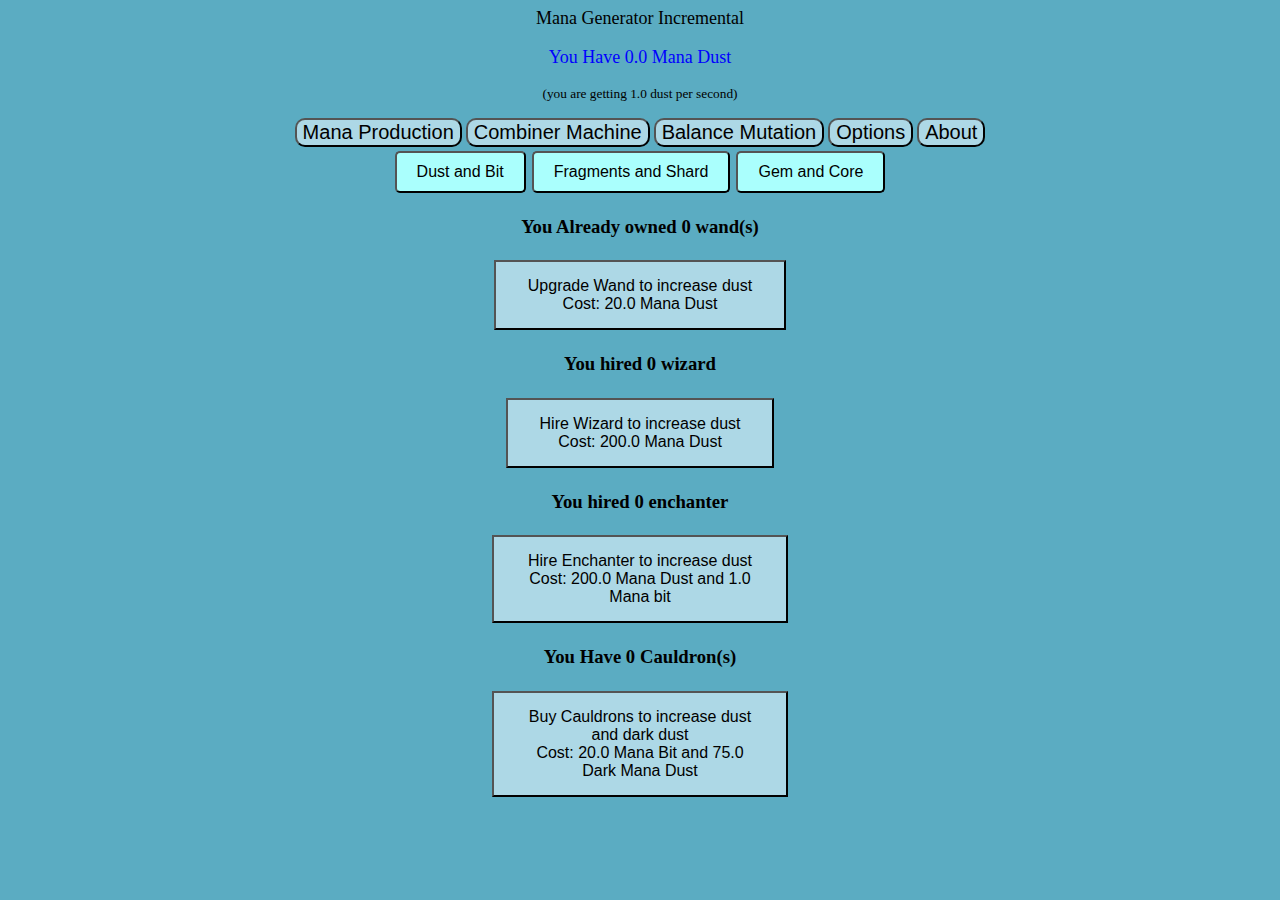
==== index.html @ 48f95302 "Add files via upload" ====
<html lang="en">
<head>
  
    <meta charset="UTF-8">
    <meta name="viewport" content="width=device-width, initial-scale=1.0">
    <meta name="description" content="Combine and Increased">
    <meta name="theme-color" content="#006e05"/>
    
    <link rel="stylesheet" href="css/style.css">
    <link rel="stylesheet" href="css/tab.css">
    <link rel="stylesheet" href="css/button.css">
    <link rel="stylesheet" href="css/notify.css">
    <link rel="stylesheet" href="css/anchor.css">
    <title>Mana Generators 0.1 (Alpha 1 Release)</title>
</head>
	<body>
	  <div id="topbar">
       <!--<div id="news"></div>--> <div style="color: black;
	font-size: large">Mana Generator Incremental </div>
    </div>
    <p style="color: blue;
	font-size: large">You Have <span id="dust">0</span> Mana Dust</p>
    <p ><small>(you are getting <span id="dps">1</span> dust per second)</small></p>
    
     <button onclick="tab('produstion')" class="tabs">Mana Production</button>
     <button onclick="tab('combiner')" class="tabs">Combiner Machine</button>
     <button onclick="tab('balance')" class="tabs">Balance Mutation</button>
     <button onclick="tab('options')" class="tabs">Options</button>
     <button onclick="tab('about')" class="tabs">About</button>
	 <center>
       <div id="produstion">
       <button id="dustandbit" onclick="subtab1('mana1')" class="subtabs">Dust and Bit</button>
       <button id="fragandshard" onclick="subtab1('mana2')" class="subtabs">Fragments and Shard</button>
       <button id="gemandcore" onclick="subtab1('mana3')" class="subtabs">Gem and Core</button>
       
       <div class="content" style="width: 300px;" id="mana1">
        <h3>You Already owned <span id="wands">0</span> wand(s) </h3><button onclick="upgradeWand()" class="upgradeButton">Upgrade Wand to increase dust<br>Cost: <span id="wandCost"></span> Mana Dust</button>
        <h3>You hired <span id="wizards">0</span> wizard </h3><button onclick="upgradeWizard()" class="upgradeButton">Hire Wizard to increase dust<br>Cost: <span id="wizardCost"></span> Mana Dust</button>
        <h3>You hired <span id="enchanters">0</span> enchanter </h3><button onclick="upgradeEnc()" class="upgradeButton">Hire Enchanter to increase dust<br>Cost: <span id="encCost1"></span> Mana Dust and <span id="encCost2"></span> Mana bit </button>
        <h3>You Have <span id="cauldrons">0</span> Cauldron(s) </h3><button onclick="upgradeCau()" class="upgradeButton">Buy Cauldrons to increase dust and dark dust<br>Cost: <span id="cauCost1"></span> Mana Bit and <span id="cauCost2"></span> Dark Mana Dust </button>
      </div>
      
      <div id="mana2">
 	        <h2> To be Continued </h2>
 	    </div>
 	    
 	    <div id="mana3">
 	      <h2> Coming Soon </h2>
      </div>
     </div>
     
       <div id="combiner">
       <button id="manacombine" onclick="subtab2('combine1')" class="subtabs">Mana Combine Machine</button>
       <button id="resetter" onclick="subtab2('combine2')" class="subtabs">Resetter Machine</button>
       <button id="transmute" onclick="subtab2('combine3')" class="subtabs">Transmute</button>
        
     <div id="combine1">
       <h3>You Have <span id="bit">0</span> Mana Bit</h3><button onclick="combineDust()" class="combineButton">Combine Mana Dust to get Mana Bit<br>Cost: 1e3 Mana Dust</button>
       <h3>You Have <span id="fragments">0</span> Mana Fragments</h3><button onclick="combineBit()" class="combineButton">Combine Mana Bit and Dark Mana Dust to get Mana Fragments.<br>Cost: 1e4 Mana bit and 1e3 Dark Mana Dust</button>
     </div>
     
      <div id="combine2">
 	        <h2> To be Continued </h2>
 	    </div>
 	    
 	    <div id="combine3">
 	      <h2> Coming Soon </h2>
      </div>
     </div>
     
       <div id="balance">
     <button id="darktab" onclick="subtab3('dark')" class="subtabs">Dark Mana Shard</button>
     <button id="lighttab" onclick="subtab3('light')" class="subtabs">Light Mana Bit</button>
     <button id="baltab" onclick="subtab3('bal')" class="subtabs">Balance Fragments</button>
     
     <div id="dark">
        <p style="color: #acacac;
	font-size: large">You Have <span id="darkDust">0</span> Dark Mana Dust</p>
        <h3>Enhance Yourself <span id="enhance">0</span> time(s)<br>(Current <span id="dmulti"></span>×)</h3><button onclick="enhanceDust()" class="darkButton">Enhance yourself to produce more dust but reset your dust<br>Cost: <span id="enhCost"></span> Dark mana Dust</button>
        <h3>Corrupted Orb <span id="enhance">0</span> time(s)<br>(Current <span id="dmulti"></span>×)</h3><button onclick="enhanceDust()" class="darkButton">Use the Corrupted Orb to empower something but reset something<br>Cost: "Coming Soon" </button>
        </div>
       
       <div id="light">
        <div id="lightFalse">
 	        <h2>Collect Light 1 Mana Bit (10% chances)</h2>
 	      </div>
 	      
 	      <div id="lightTrue">
          <p class="lightBit">You Have <span id="lightBit">0</span> Light Mana Bit</p>
          <h3>You cast a duplicate spell <span id="dupliBit">0</span> time(s)<br>(Current Effect: <span id="bitmulti"></span> bit/combine)</h3><button onclick="duplicateBit()" class="lightButton">Gain more Mana Bits from combining<br>Cost: <span id="dupliBitCost"></span> Light Mana Bit</button>
        </div>
       </div>
       
       <div id="bal">
          <p class="balFrag">You Have <span id="balFrag">0</span> Balance Fragments</p>
        </div>
       </div>
     
       <div id="options">
      <button onclick="confirmDestroy()" class="upgradeButton">Wipe Save</button>
      <button onclick="saveGame()" class="upgradeButton">Save</button>
      <h3> (The game will save automatically every 30 seconds)</h3>
      <p style="color: #404040">Time played: <span id="timeplayed">0:00:00</span></p>
     </div>
     
       <div id= "about">
			<h2>About</h2>
			<h3>Mana Generators version 0.1</h3>
			Game by LustHeart 
			Make with inexperienced skill of JavaScript and HTML<br>hope you enjoyed this game
			<h3>Special Thanks</h3>
		  <a href="https://bullz04.github.io/scrap-clicker++/game" target="_blank">(Scrap Clicker++ by Bullz04) </a> for ideas and inspiration and simple notification<br>
		  <a href="https://github.com/Patashu/break_eternity.js/tree/master" target="_blank">Break Eternity (by Patashu)</a> for very long number<br>
			<button class="changlog"><a href="changelog.html">Changelog</a></button>
		 </div>
     </center>
       
       
       <div class="notifier-container" id="notifier-box">
       </div>
	</body>
      <script src="js/var.js" charset="utf-8" type="text/javascript"></script>
      <script src="js/lib/break_infinity.js" charset="utf-8" type="text/javascript"></script>
      <script src="js/save.js" charset="utf-8" type="text/javascript"></script>
                          <!--<script src="js/format.js" charset="utf-8" type="text/javascript"></script>-->
      <script src="js/main.js" charset="utf-8" type="text/javascript"></script>
      <script src="js/function/dustupgarde.js" charset="utf-8" type="text/javascript"></script>
      <script src="js/function/dark.js" charset="utf-8" type="text/javascript"></script>
      <script src="js/function/combiner.js" charset="utf-8" type="text/javascript"></script>
      <script src="js/notifi.js" charset="utf-8" type="text/javascript"></script>
                            <!--<script src="js/news.js" charset="utf-8" type="text/javascript"></script>-->
</html>
---- css/style.css ----
#news {
    white-space: nowrap;
    min-width: 0px;
    height: 26px;
    display: inline-block;
}

#topbar {
    overflow: hidden;
}

.darkDust{
	color: gray;
	font-size: large;
}
.manaBit {
	color: darkblue;
	font-size: large;
}

body { /* no . means element type */
	text-align: center; /* text-align centers text AND children */
	background-color: #5bacc2;
}

*{ /* * applies to all elements, use with caution */
      outline: none;
  }
---- css/button.css ----
.upgradeButton {
  background-color: lightblue;
  color: black;
  padding: 15px 32px;
  text-align: center;
  display: inline-block;
  font-size: 16px;
  margin: 4px 2px;
  cursor: pointer;
}

.combineButton {
  font-size : 16px;
  border-radius: 10px;
  color : #ffffff;
  background-color : #650045;
  transition-duration : 0.2s;
  padding: 10px 20px;
  text-align: center;
  display: inline-block;
  margin: 4px 1px;
  cursor: pointer;
}

.darkButton {
  font-size : 16px;
  border-radius: 10px;
  color : #868686;
  background-color : #000000;
  transition-duration : 0.2s;
  padding: 10px 20px;
  text-align: center;
  display: inline-block;
  margin: 4px 1px;
  cursor: pointer;
}

.subtabs {
  font-size : 16px;
  border-radius: 5px;
  color : #000000;
  background-color : #aafffd;
  transition-duration : 0.2s;
  padding: 10px 20px;
  text-align: center;
  display: inline-block;
  margin: 4px 1px;
  cursor: pointer;
}

.tabs {
  font-size : 20px;
  border-radius: 10px;
  color : #000000;
  background-color : lightblue;
  transition-duration : 0.2s;
}
---- css/notify.css ----
.notifier-container {
    text-align: right;
    position: fixed;
    margin: 5px;
    padding: 5px;
    bottom: 0;
    right: 5px;
    pointer-events: none;
}

.notification {
    position: relative;
    right: 0px;
    opacity: 0;
    margin: 5px;
    transition-duration: 1s;
    padding: 5px;
    pointer-events: none;
    background-color: lightblue;
    border-radius: 5px;
    border: 2px solid rgb(255, 255, 255);
    
}

.notification-appears {
    animation: notificationAppearsAnimation 0.5s linear;
    opacity: 1;
}

.notification-disappears {
    animation: notificationDisappearsAnimation 0.33s cubic-bezier(0.8, -0.01, 1, 1);
    opacity: 0;
}

@keyframes notificationAppearsAnimation{
    0% {
        right: -150%;
        left: initial
    }
    20% {
        clip: rect();
    }
    60% {
        right: 17.5px;
        left: initial
    }
    77.5% {
        right: -5px
    }
    100% {
        right: 0px;
        left: initial
    }
}

@keyframes notificationDisappearsAnimation {
    0% {
        right: 0px
    }
    100% {
        right: -75%
    }
}
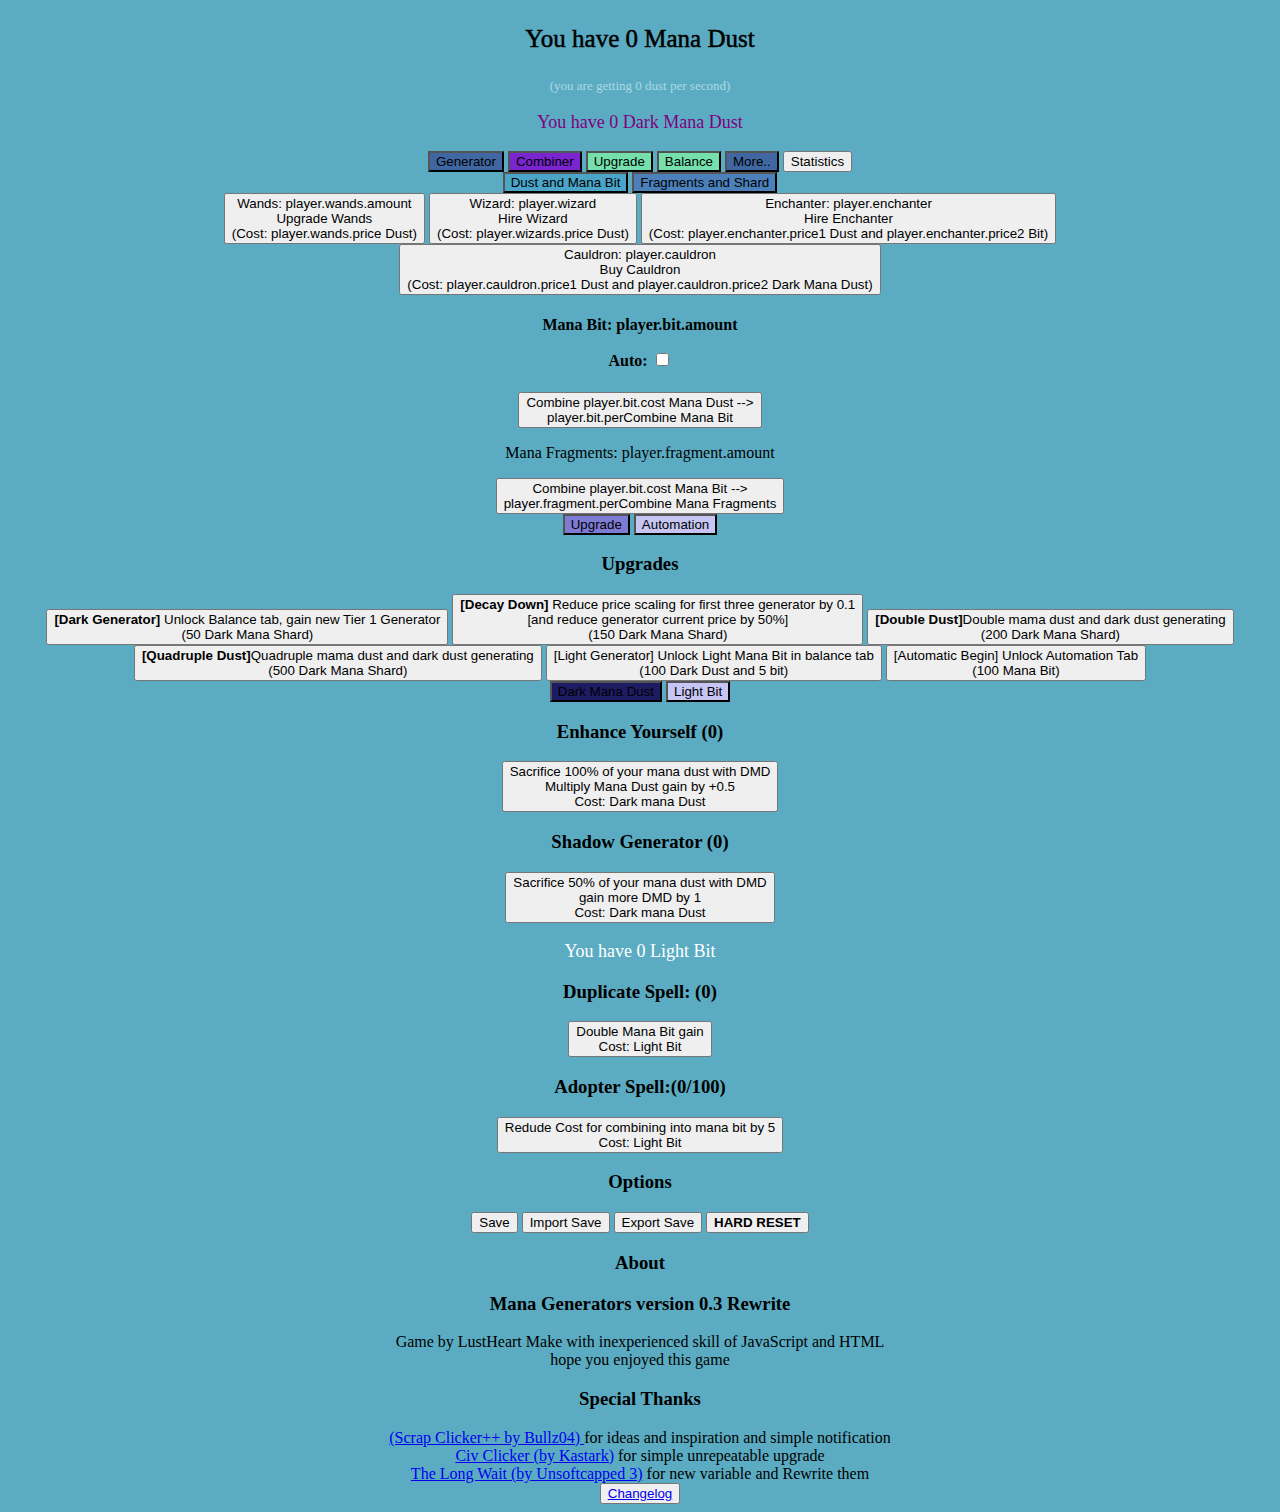
==== commit 4bdeccb1: "rewriting" ====
--- a/index.html
+++ b/index.html
@@ -1,132 +1,102 @@
-<html lang="en">
-<head>
-  
-    <meta charset="UTF-8">
-    <meta name="viewport" content="width=device-width, initial-scale=1.0">
-    <meta name="description" content="Combine and Increased">
-    <meta name="theme-color" content="#006e05"/>
-    
-    <link rel="stylesheet" href="css/style.css">
-    <link rel="stylesheet" href="css/tab.css">
-    <link rel="stylesheet" href="css/button.css">
-    <link rel="stylesheet" href="css/notify.css">
-    <link rel="stylesheet" href="css/anchor.css">
-    <title>Mana Generators 0.1 (Alpha 1 Release)</title>
-</head>
-	<body>
-	  <div id="topbar">
-       <!--<div id="news"></div>--> <div style="color: black;
-	font-size: large">Mana Generator Incremental </div>
-    </div>
-    <p style="color: blue;
-	font-size: large">You Have <span id="dust">0</span> Mana Dust</p>
-    <p ><small>(you are getting <span id="dps">1</span> dust per second)</small></p>
-    
-     <button onclick="tab('produstion')" class="tabs">Mana Production</button>
-     <button onclick="tab('combiner')" class="tabs">Combiner Machine</button>
-     <button onclick="tab('balance')" class="tabs">Balance Mutation</button>
-     <button onclick="tab('options')" class="tabs">Options</button>
-     <button onclick="tab('about')" class="tabs">About</button>
-	 <center>
-       <div id="produstion">
-       <button id="dustandbit" onclick="subtab1('mana1')" class="subtabs">Dust and Bit</button>
-       <button id="fragandshard" onclick="subtab1('mana2')" class="subtabs">Fragments and Shard</button>
-       <button id="gemandcore" onclick="subtab1('mana3')" class="subtabs">Gem and Core</button>
-       
-       <div class="content" style="width: 300px;" id="mana1">
-        <h3>You Already owned <span id="wands">0</span> wand(s) </h3><button onclick="upgradeWand()" class="upgradeButton">Upgrade Wand to increase dust<br>Cost: <span id="wandCost"></span> Mana Dust</button>
-        <h3>You hired <span id="wizards">0</span> wizard </h3><button onclick="upgradeWizard()" class="upgradeButton">Hire Wizard to increase dust<br>Cost: <span id="wizardCost"></span> Mana Dust</button>
-        <h3>You hired <span id="enchanters">0</span> enchanter </h3><button onclick="upgradeEnc()" class="upgradeButton">Hire Enchanter to increase dust<br>Cost: <span id="encCost1"></span> Mana Dust and <span id="encCost2"></span> Mana bit </button>
-        <h3>You Have <span id="cauldrons">0</span> Cauldron(s) </h3><button onclick="upgradeCau()" class="upgradeButton">Buy Cauldrons to increase dust and dark dust<br>Cost: <span id="cauCost1"></span> Mana Bit and <span id="cauCost2"></span> Dark Mana Dust </button>
-      </div>
-      
-      <div id="mana2">
- 	        <h2> To be Continued </h2>
- 	    </div>
- 	    
- 	    <div id="mana3">
- 	      <h2> Coming Soon </h2>
-      </div>
-     </div>
-     
-       <div id="combiner">
-       <button id="manacombine" onclick="subtab2('combine1')" class="subtabs">Mana Combine Machine</button>
-       <button id="resetter" onclick="subtab2('combine2')" class="subtabs">Resetter Machine</button>
-       <button id="transmute" onclick="subtab2('combine3')" class="subtabs">Transmute</button>
-        
-     <div id="combine1">
-       <h3>You Have <span id="bit">0</span> Mana Bit</h3><button onclick="combineDust()" class="combineButton">Combine Mana Dust to get Mana Bit<br>Cost: 1e3 Mana Dust</button>
-       <h3>You Have <span id="fragments">0</span> Mana Fragments</h3><button onclick="combineBit()" class="combineButton">Combine Mana Bit and Dark Mana Dust to get Mana Fragments.<br>Cost: 1e4 Mana bit and 1e3 Dark Mana Dust</button>
-     </div>
-     
-      <div id="combine2">
- 	        <h2> To be Continued </h2>
- 	    </div>
- 	    
- 	    <div id="combine3">
- 	      <h2> Coming Soon </h2>
-      </div>
-     </div>
-     
-       <div id="balance">
-     <button id="darktab" onclick="subtab3('dark')" class="subtabs">Dark Mana Shard</button>
-     <button id="lighttab" onclick="subtab3('light')" class="subtabs">Light Mana Bit</button>
-     <button id="baltab" onclick="subtab3('bal')" class="subtabs">Balance Fragments</button>
-     
-     <div id="dark">
-        <p style="color: #acacac;
-	font-size: large">You Have <span id="darkDust">0</span> Dark Mana Dust</p>
-        <h3>Enhance Yourself <span id="enhance">0</span> time(s)<br>(Current <span id="dmulti"></span>×)</h3><button onclick="enhanceDust()" class="darkButton">Enhance yourself to produce more dust but reset your dust<br>Cost: <span id="enhCost"></span> Dark mana Dust</button>
-        <h3>Corrupted Orb <span id="enhance">0</span> time(s)<br>(Current <span id="dmulti"></span>×)</h3><button onclick="enhanceDust()" class="darkButton">Use the Corrupted Orb to empower something but reset something<br>Cost: "Coming Soon" </button>
-        </div>
-       
-       <div id="light">
-        <div id="lightFalse">
- 	        <h2>Collect Light 1 Mana Bit (10% chances)</h2>
- 	      </div>
- 	      
- 	      <div id="lightTrue">
-          <p class="lightBit">You Have <span id="lightBit">0</span> Light Mana Bit</p>
-          <h3>You cast a duplicate spell <span id="dupliBit">0</span> time(s)<br>(Current Effect: <span id="bitmulti"></span> bit/combine)</h3><button onclick="duplicateBit()" class="lightButton">Gain more Mana Bits from combining<br>Cost: <span id="dupliBitCost"></span> Light Mana Bit</button>
-        </div>
-       </div>
-       
-       <div id="bal">
-          <p class="balFrag">You Have <span id="balFrag">0</span> Balance Fragments</p>
-        </div>
-       </div>
-     
-       <div id="options">
-      <button onclick="confirmDestroy()" class="upgradeButton">Wipe Save</button>
-      <button onclick="saveGame()" class="upgradeButton">Save</button>
-      <h3> (The game will save automatically every 30 seconds)</h3>
-      <p style="color: #404040">Time played: <span id="timeplayed">0:00:00</span></p>
-     </div>
-     
-       <div id= "about">
-			<h2>About</h2>
-			<h3>Mana Generators version 0.1</h3>
-			Game by LustHeart 
-			Make with inexperienced skill of JavaScript and HTML<br>hope you enjoyed this game
-			<h3>Special Thanks</h3>
-		  <a href="https://bullz04.github.io/scrap-clicker++/game" target="_blank">(Scrap Clicker++ by Bullz04) </a> for ideas and inspiration and simple notification<br>
-		  <a href="https://github.com/Patashu/break_eternity.js/tree/master" target="_blank">Break Eternity (by Patashu)</a> for very long number<br>
-			<button class="changlog"><a href="changelog.html">Changelog</a></button>
-		 </div>
-     </center>
-       
-       
-       <div class="notifier-container" id="notifier-box">
-       </div>
-	</body>
-      <script src="js/var.js" charset="utf-8" type="text/javascript"></script>
-      <script src="js/lib/break_infinity.js" charset="utf-8" type="text/javascript"></script>
-      <script src="js/save.js" charset="utf-8" type="text/javascript"></script>
-                          <!--<script src="js/format.js" charset="utf-8" type="text/javascript"></script>-->
-      <script src="js/main.js" charset="utf-8" type="text/javascript"></script>
-      <script src="js/function/dustupgarde.js" charset="utf-8" type="text/javascript"></script>
-      <script src="js/function/dark.js" charset="utf-8" type="text/javascript"></script>
-      <script src="js/function/combiner.js" charset="utf-8" type="text/javascript"></script>
-      <script src="js/notifi.js" charset="utf-8" type="text/javascript"></script>
-                            <!--<script src="js/news.js" charset="utf-8" type="text/javascript"></script>-->
-</html>+<!DOCTYPE html>
+<html>
+
+<head>
+  <meta charset="utf-8">
+  <meta name="viewport" content="width=device-width">
+  <title>Mana Generator Incremental (0.3)</title>
+  <link rel="icon" type="image/x-con" href="favicon.png">
+  <link href="css/style.css" rel="stylesheet" type="text/css" />
+	<script src="js/saving.js" defer></script>
+	<script src="js/helper.js" defer></script>
+	<script src="js/main.js" defer></script>
+	<script src="js/function/buyables.js" defer></script>
+	<script src="js/function/upgrades.js" defer></script>
+	<script src="milestones.js" defer></script>
+</head>
+
+<body>
+    <div id="cheat" style="display:none">
+    </h3><button id="cheat1" class="repeatUpgrade" onclick="test()">Test<br>Give Every Resources for Testing<br>(Cost: Free)</button>
+    </h3><button id="cheat2" class="repeatUpgrade" onclick="remove()">Remove<br>Remove Every Resources for Testing<br>(Cost: Free)</button>
+    </div>
+    <p id="dust" style="font-size: 25px;-webkit-text-stroke: 0.5px;">You have 0 Mana Dust</p>
+    <p id="dustpersec" style="color: lightblue;font-size: small">(you are getting <span id="dps">0</span> dust per second)</p>
+    <p id="ddust" style="color: purple;font-size: large" class="shadow">You have 0 Dark Mana Dust</p>
+    <div id="tabcontainer">
+   <button onclick="tab('gen')" style='background-color: #4067a1;' class='flexbox tab'>Generator</button>
+   <button onclick="tab('combine')" style='background-color: #7a25d0;' class='flexbox tab'><span id="factory Unlocked">Combiner</span></button>
+   <button onclick="tab('upgrade')" style='background-color: #7ef0a6c5;' class='flexbox tab'><span id="prestigeUnlocked">Upgrade</span></button>
+   <button id="balancetab" onclick="tab('balance')" style='background-color: #7ef0a6c5;' class='flexbox tab'><span id="prestigeUnlocked">Balance</span></button>
+   <button onclick="tab('options')" style='background-color: #4067a1;' class='flexbox tab'>More..</button>
+   <button onclick="tab('stat')" class='flexbox tab'>Statistics</button></div>
+    <div id='gen'>
+      <button onclick="generatorTab('tier1gen')" style='background-color: #46a3cac5;' class='flexbox gentab'>Dust and Mana Bit</button>
+      <button id='tier2tab' onclick="generatorTab('tier2gen')" style='background-color: #4773b9c5;' class='flexbox gentab'>Fragments and Shard</button>
+         <div id='tier1gen'>
+             </h3><button class="repeatUpgrade" onclick="buyWands()">Wands: <span id="wands">player.wands.amount</span><br>Upgrade Wands<br>(Cost: <span id="wandsCost">player.wands.price</span> Dust)</button>
+             </h3><button class="repeatUpgrade" onclick="buyWizard()">Wizard: <span id="wizards">player.wizard</span><br>Hire Wizard<br> (Cost: <span id="wizardsCost">player.wizards.price</span> Dust)</button>
+             </h3><button class="repeatUpgrade" onclick="buyEnchanter()">Enchanter: <span id="enchanter">player.enchanter</span><br>Hire Enchanter<br> (Cost: <span id="enchanterCost1">player.enchanter.price1</span> Dust and <span id="enchanterCost2">player.enchanter.price2</span> Bit)</button><br><center>
+             </h3><button id="cauldronButton" class="repeatUpgrade" onclick="buyCauldron()">Cauldron: <span id="cauldron">player.cauldron</span><br>Buy Cauldron<br> (Cost: <span id="cauldronCost1">player.cauldron.price1</span> Dust and <span id="cauldronCost2">player.cauldron.price2</span> Dark Mana Dust)</button>
+             </center>
+         </div>
+         <div id='tier2gen'></div>
+     </div>
+    <div id='combine'>
+     <h4>Mana Bit: <span id="bit">player.bit.amount</span> <p id="autobitcheck">Auto: <input type="checkbox" id="autobitswitch"></p></h4>
+     </h3><button class="combine" onclick="combineDust()">Combine <span id="combineDustCost">player.bit.cost</span> Mana Dust --> <br> <span id="bpc">player.bit.perCombine</span> Mana Bit </button>
+     <p>Mana Fragments: <span id="fragment">player.fragment.amount</span></p>
+     </h3><button class="combine" onclick="combineBit()">Combine <span id="combineBitCost">player.bit.cost</span> Mana Bit --> <br> <span id="fpc">player.fragment.perCombine</span> Mana Fragments </button>
+    </div>
+    <div id='upgrade'>
+      <button onclick="upgradeTab('generator')" style='background-color: #7d7bd4;' class='flexbox gentab'>Upgrade</button>
+      <button id='autotab' onclick="upgradeTab('automation')" style='background-color: #c6c5f4;' class='flexbox gentab'>Automation</button>
+      <div id='generator'>
+		    <h3>Upgrades</h3>
+			   <span id="darkgen"><button id="darkUpgrade1" onclick="upgrade('darkgen')" class="upgradeButton"><b>[Dark Generator]</b> Unlock Balance tab, gain new Tier 1 Generator <br/>(50 Dark Mana Shard)</button></span>
+			   <span id="decaydown"><button id="darkUpgrade2" onclick="upgrade('decaydown')" class="upgradeButton"><b>[Decay Down]</b> Reduce price scaling for first three generator by 0.1<br>[and reduce generator current price by 50%]<br/>(150 Dark Mana Shard)</button></span>
+			   <span id="doubledust"><button id="darkUpgrade3" onclick="upgrade('doubledust')" class="upgradeButton"><b>[Double Dust]</b>Double mama dust and dark dust generating<br/>(200 Dark Mana Shard)</button></span>
+			   <span id="quadrupledust"><button id="darkUpgrade4" onclick="upgrade('quadrupledust')" class="upgradeButton"><b>[Quadruple Dust]</b>Quadruple mama dust and dark dust generating<br/>(500 Dark Mana Shard)</button></span>
+			   <span id="lightunlocked"><button id="unlockUpgrade1" onclick="upgrade('lightunlocked')" class="upgradeButton">[Light Generator] Unlock Light Mana Bit in balance tab<br/>(100 Dark Dust and 5 bit)</button></span>
+			   <span id="autounlocked"><button id="unlockUpgrade2" onclick="upgrade('autounlocked')" class="upgradeButton">[Automatic Begin] Unlock Automation Tab<br/>(100 Mana Bit)</button></span>
+			   </div>
+			   <div id='automation' style="display:none">
+			   <span id="autobit"><button id="autoUpgrade1" onclick="upgrade('autobit')" class="upgradeButton"><b>[Auto Combine: Bit]</b> Unlocked Automatic Combine for mana bit (1 / sec) <br/>(100 Mana Bit)</button></span>
+			   </div>
+			 </div>
+    <div id='balance'>
+      <button onclick="balanceTab('dark')" style='background-color: #1d1c62;' class='flexbox gentab'>Dark Mana Dust</button>
+      <button id='lighttab' onclick="balanceTab('light')" style='background-color: #c6c5f4;' class='flexbox gentab'>Light Bit</button>
+       <div id='dark'>
+        <h3>Enhance Yourself (<span id="enhance">0</span>)<br></h3><button onclick="enhanceDust()" class="darkButton">Sacrifice 100% of your mana dust with DMD<br>Multiply Mana Dust gain by +0.5<br>Cost: <span id="enhCost"></span> Dark mana Dust</button>
+        <h3>Shadow Generator (<span id="shaGen">0</span>)<br></h3><button onclick="shaGen()" class="darkButton">Sacrifice 50% of your mana dust with DMD<br>gain more DMD by 1<br>Cost: <span id="shaGenCost"></span> Dark mana Dust</button>
+       </div>
+       <div id='light'>
+        <p id="lightbit" style="color: White;font-size: large" class="shadow">You have 0 Light Bit</p>
+        <h3>Duplicate Spell: (<span id="dupli">0</span>)</h3><button onclick="duplicateSpell()" class="lightButton">Double Mana Bit gain<br>Cost: <span id="dupliCost"></span> Light Bit</button>
+        <h3>Adopter Spell:(<span id="adopt">0</span>/100)</h3><button id="adoptButton" onclick="adoptSpell()" class="lightButton">Redude Cost for combining into mana bit by 5<br>Cost: <span id="adoptCost"></span> Light Bit</button>
+       </div>
+    </div>
+    <div id='options'>
+     <h3>Options</h3>
+     <button onClick="save()" class='optionsbutton'>Save</button>
+     <button onClick="importSave()" class='optionsbutton'>Import Save</button>
+     <button onClick="exportSave()" class='optionsbutton'>Export Save</button>
+     <button onClick="hardReset()" class='optionsbutton'><b>HARD RESET</b></button>
+     <p id='debug' style='display:none'>Cheat: <input type="checkbox" id="cheatcheck" onclick="cheatunlock()"></p>
+     <h3>About</h3>
+			<h3>Mana Generators version 0.3 Rewrite</h3>
+			Game by LustHeart 
+			Make with inexperienced skill of JavaScript and HTML<br>hope you enjoyed this game
+			<h3>Special Thanks</h3>
+		  <a href="https://bullz04.github.io/scrap-clicker++/game" target="_blank">(Scrap Clicker++ by Bullz04) </a> for ideas and inspiration and simple notification<br>
+		  <a href="https://kastark.co.uk/games/civclicker/#" target="_blank">Civ Clicker (by Kastark)</a> for simple unrepeatable upgrade<br>
+		  <a href="https://the-long-wait--unsoftcapped3.repl.co/" target="_blank">The Long Wait (by Unsoftcapped 3)</a> for new variable and Rewrite them<br>
+			<button class="changlog"><a href="changelog.html">Changelog</a></button></div>
+			 <div id="stat" class="center" style="display: none">
+    <p>In total, you have gained <span id="alldust">x</span> mana dust</p>
+    <p>You have played this game for <span id="timeplayed">x</span> seconds.</p>
+   </div>
+</body>
+
+</html>
